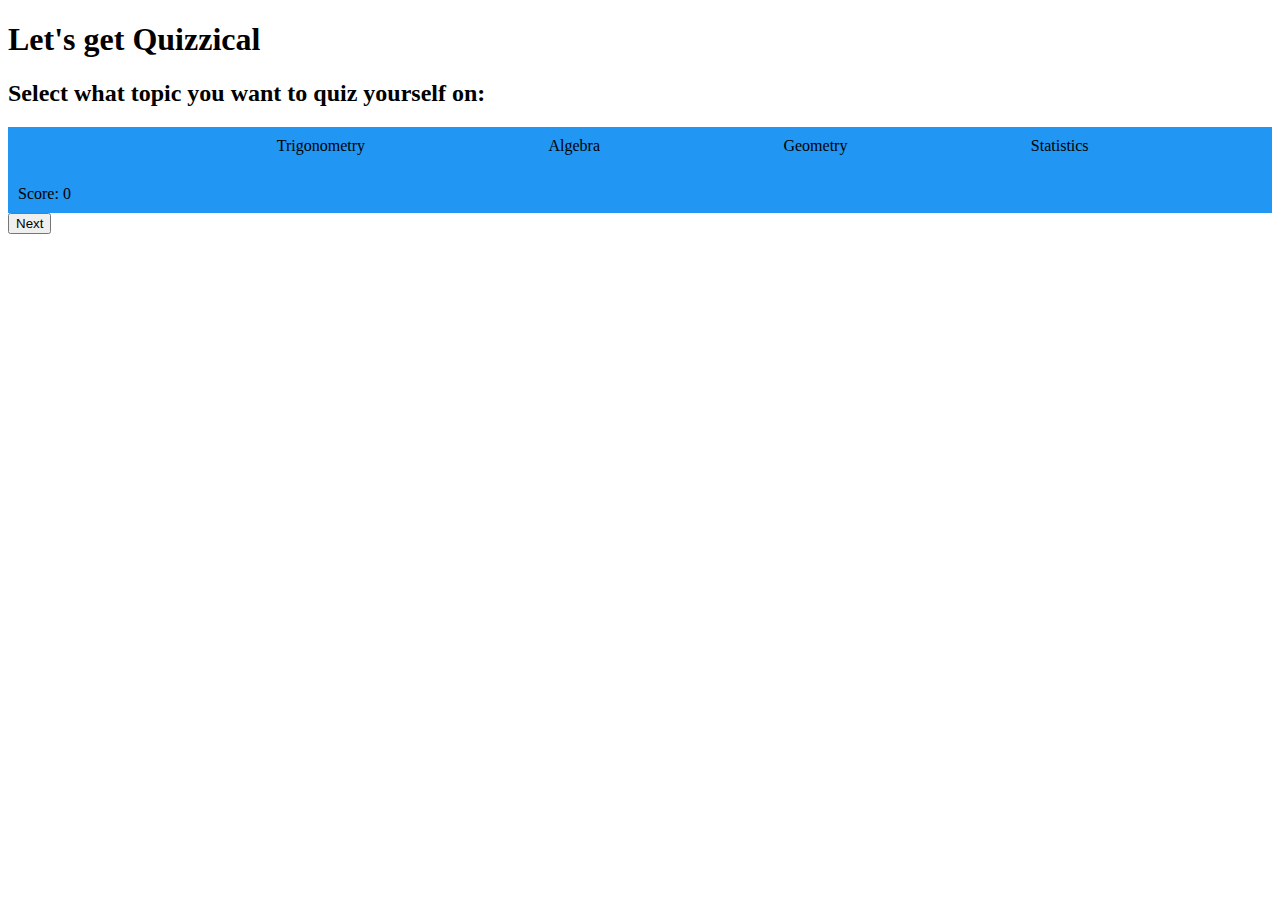
==== index.html @ c8c344ae "Reset counters, bgColor on endQuiz" ====
<!DOCTYPE html>
<html lang="en">

<head>
    <meta charset="UTF-8">
    <meta http-equiv="X-UA-Compatible" content="IE=edge">
    <meta name="viewport" content="width=device-width, initial-scale=1.0">
    <meta name="title" content="Quizzical">
    <meta name="description"
        content="Quizzes about Junior Cycle Mathematics topics: Trigonometry, Algebra, Geometry, Statistics and Probability">
    <meta name="keywords"
        content="Quiz, Junior Cycle, Ordinary level, Higher level, Mathematics, Maths, Trigonometry, Algebra, Geometry, Statistics, Probability">
    <link rel="stylesheet" href="assets/css/style.css">
    <title>Quizzical</title>
</head>

<body>
    <h1>Let's get Quizzical</h1>
    <h2>Select what topic you want to quiz yourself on:</h2>
    <div class="container" id="myGrid">
        <div class="topic" id="trigonometry" onclick="runQuiz('trigonometry', 0)">Trigonometry</div>
        <div class="topic" id="algebra" onclick="runQuiz('algebra', 0)">Algebra</div>
        <div class="topic" id="geometry" onclick="runQuiz('geometry', 0)">Geometry</div>
        <div class="topic" id="statistics" onclick="runQuiz('statistics', 0)">Statistics</div>

        <div id="question"></div>
        <div id="qNumber"></div>
        <div id="qTotal"></div>
        <div id="score">Score: 0</div>
        <div class="answer" id="ans1" onclick="checkAnswer('ans1')"></div>
        <div class="answer" id="ans2" onclick="checkAnswer('ans2')"></div>
        <div class="answer" id="ans3" onclick="checkAnswer('ans3')"></div>
        <div class="answer" id="ans4" onclick="checkAnswer('ans4')"></div>
        <div id="feedback"></div>
    </div>
    <div class="controlButton">
        <button id="next" class="controls">Next
        </button>
        <!--button id="finish" class="controls">Finish
        </button-->
    </div>

    <script src="assets/js/script.js"></script>
    <noscript>
        Oh no! Your browser does not support JavaScript!
    </noscript>
</body>

</html>
---- assets/css/style.css ----
.container {
  display: grid;
  grid-template-areas:
  '. topic1 topic2 topic3 topic4'
  'qNumber question question question question'
  'qTotal ans1 ans2 ans3 ans4'
  'score feedback feedback feedback feedback';
  gap: 10px;
  background-color: #2196F3;
  padding: 10px;
  grid-template-columns: minmax(100px,20%);
}

/* style for index page topic choices and quiz page answers */


/* style for index page topic choices and quiz page answer grid containers */
/*.topics {
  background-color: black;
  color: white;
  max-width: 400px;
  margin: 0 auto;
  gap: 1rem;
}*/
/*.answers {
  background-color: orange;
  color: white;
  max-width: 400px;
  margin: 0 auto;
  gap: 1rem;
}*/

/*.questionInfo {
  background-color: purple;
  color: white;
  max-width: 400px;
  margin: 0 auto;
  gap: 1rem;
}*/

#trigonometry {
  grid-area: topic1;
}
#algebra {
  grid-area: topic2;
}
#geometry {
  grid-area: topic3;
}
#statistics {
  grid-area: topic4;
}

#question {
  grid-area: question;
}

#qNumber {
  grid-area: qNumber;
}
#qTotal {
  grid-area: qTotal;
}
#score {
  grid-area: score;
}

#ans1 {
  grid-area: ans1;
}

#ans2 {
  grid-area: ans2;
}

#ans3 {
  grid-area: ans3;
}

#ans4 {
  grid-area: ans4;
}

#feedback {
  grid-area: feedback;
}

/* style for questions
 {
  background-color: blue;
  color: white;
  padding: 1rem;
  height: 3rem;
  max-width: 600px;
  min-width: 200px;
  display:grid;
  grid-template-columns:
  'question question question'
  'qNumber qTotal Score'
}*/

h3 {
  color: white;
}

.answer:hover, .topic:hover {
  background-color: rgb(236, 236, 121);
}

.correct {
  background-color: green;
}

.wrong {
  background-color: red;
}

.disabled {
  pointer-events: none;
}
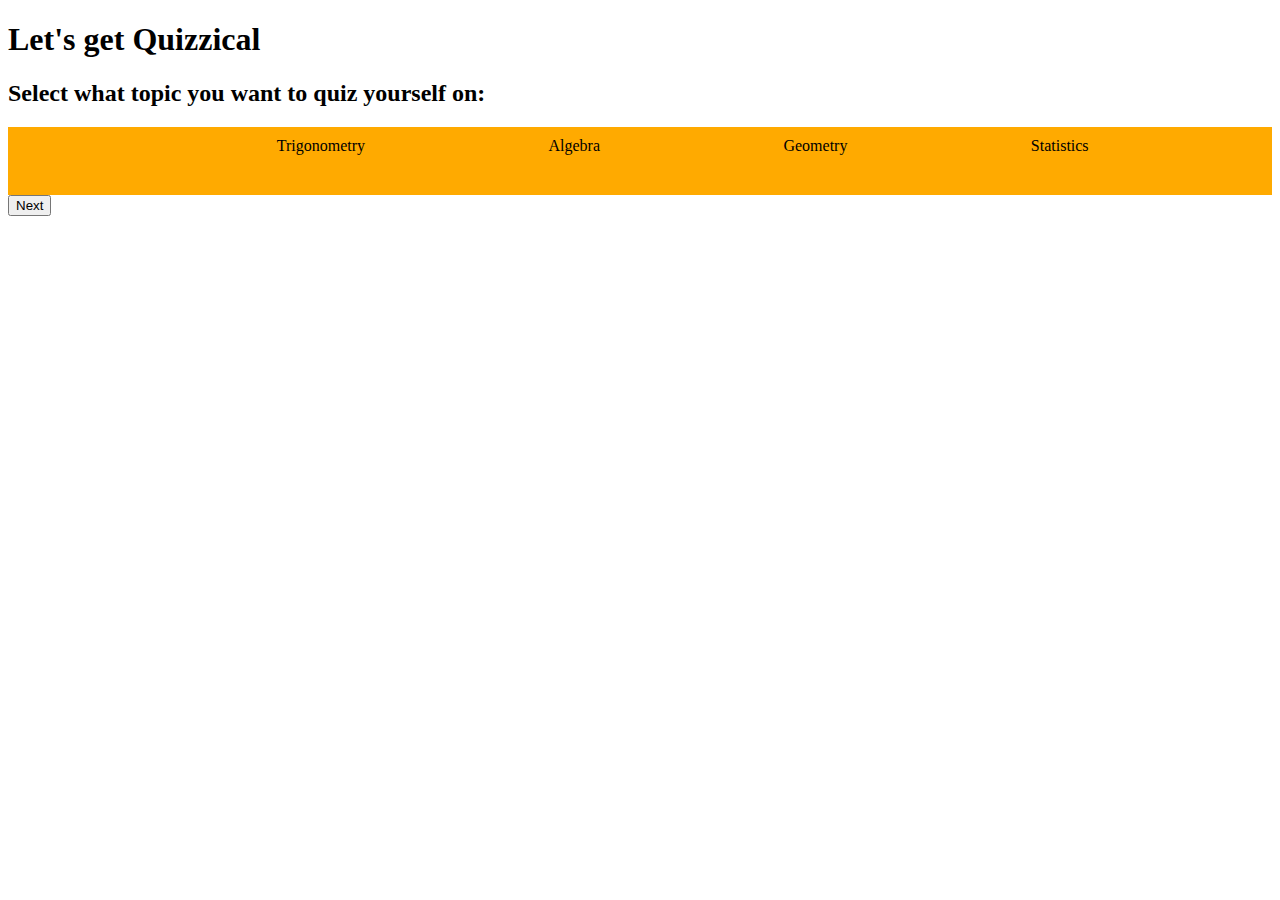
==== commit 00030ef5: "test new colour palette" ====
--- a/index.html
+++ b/index.html
@@ -26,7 +26,7 @@
         <div id="question"></div>
         <div id="qNumber"></div>
         <div id="qTotal"></div>
-        <div id="score">Score: 0</div>
+        <div id="score"></div>
         <div class="answer" id="ans1" onclick="checkAnswer('ans1')"></div>
         <div class="answer" id="ans2" onclick="checkAnswer('ans2')"></div>
         <div class="answer" id="ans3" onclick="checkAnswer('ans3')"></div>
--- a/assets/css/style.css
+++ b/assets/css/style.css
@@ -1,3 +1,10 @@
+/* SCSS RGB
+$chrome-yellow: rgba(255, 170, 0, 1);
+$selective-yellow: rgba(255, 183, 0, 1);
+$mikado-yellow: rgba(255, 195, 0, 1);
+$cyber-yellow: rgba(255, 208, 0, 1);
+$golden-yellow: rgba(255, 221, 0, 1); */
+
 .container {
   display: grid;
   grid-template-areas:
@@ -6,7 +13,7 @@
   'qTotal ans1 ans2 ans3 ans4'
   'score feedback feedback feedback feedback';
   gap: 10px;
-  background-color: #2196F3;
+  background-color: rgba(255, 170, 0, 1);
   padding: 10px;
   grid-template-columns: minmax(100px,20%);
 }
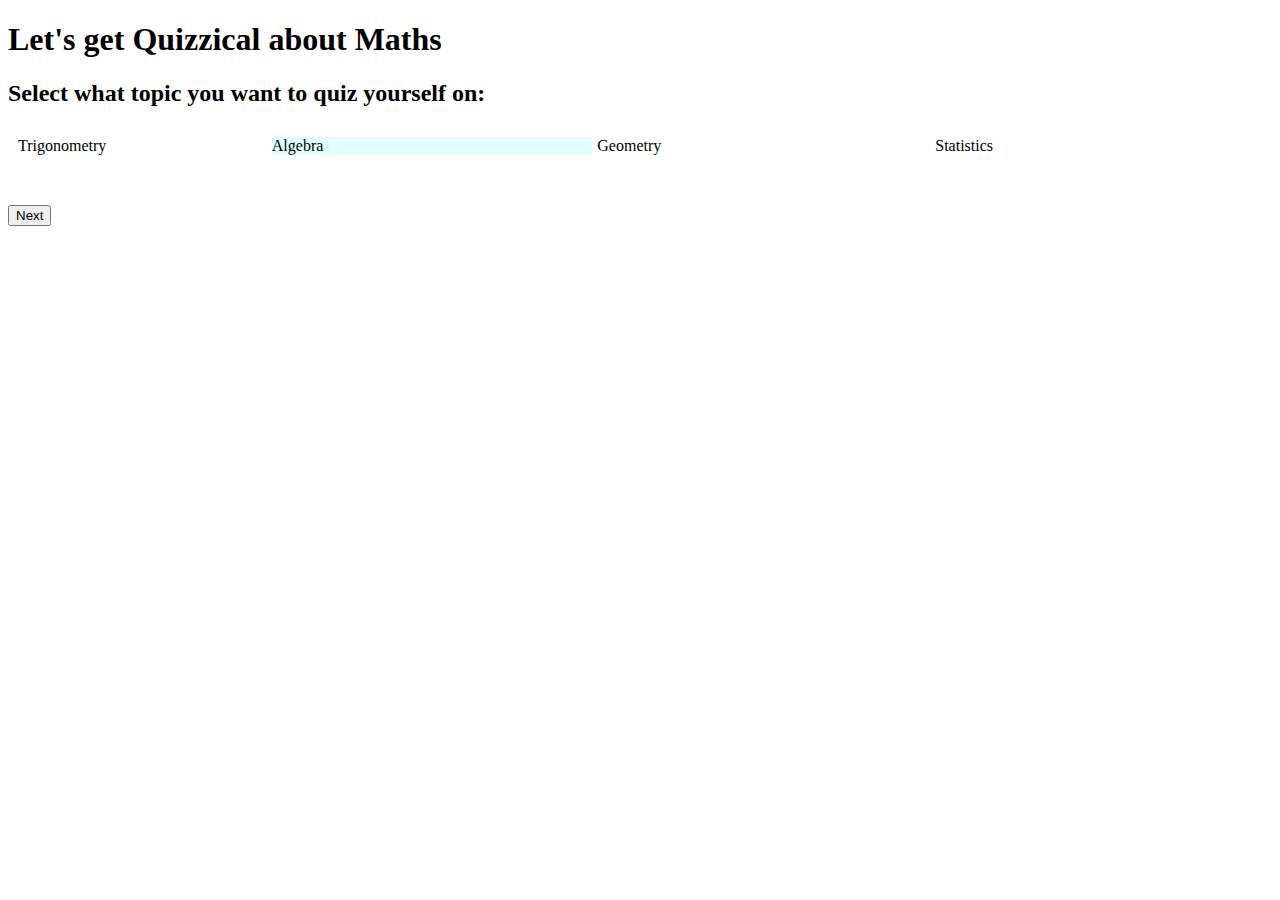
==== commit 3f4efe87: "Change color palette testing" ====
--- a/index.html
+++ b/index.html
@@ -15,7 +15,7 @@
 </head>
 
 <body>
-    <h1>Let's get Quizzical</h1>
+    <h1>Let's get Quizzical about Maths</h1>
     <h2>Select what topic you want to quiz yourself on:</h2>
     <div class="container" id="myGrid">
         <div class="topic" id="trigonometry" onclick="runQuiz('trigonometry', 0)">Trigonometry</div>
--- a/assets/css/style.css
+++ b/assets/css/style.css
@@ -8,109 +8,82 @@
 .container {
   display: grid;
   grid-template-areas:
-  '. topic1 topic2 topic3 topic4'
-  'qNumber question question question question'
-  'qTotal ans1 ans2 ans3 ans4'
-  'score feedback feedback feedback feedback';
-  gap: 10px;
-  background-color: rgba(255, 170, 0, 1);
+    'topic1 topic2 topic3 topic4'
+    'qNumber qTotal . score'
+    'question question question question'
+    'ans1 ans2 ans3 ans4'
+    'feedback feedback feedback feedback';
+  row-gap: 10px;
+  column-gap: 5px;
   padding: 10px;
-  grid-template-columns: minmax(100px,20%);
-}
-
-/* style for index page topic choices and quiz page answers */
-
-
-/* style for index page topic choices and quiz page answer grid containers */
-/*.topics {
-  background-color: black;
-  color: white;
-  max-width: 400px;
-  margin: 0 auto;
-  gap: 1rem;
-}*/
-/*.answers {
-  background-color: orange;
-  color: white;
-  max-width: 400px;
-  margin: 0 auto;
-  gap: 1rem;
-}*/
-
-/*.questionInfo {
-  background-color: purple;
-  color: white;
-  max-width: 400px;
-  margin: 0 auto;
-  gap: 1rem;
-}*/
+  background-color: white;
+  grid-template-columns: minmax(150px, 20%);
+};
 
 #trigonometry {
   grid-area: topic1;
 }
+
 #algebra {
   grid-area: topic2;
+  background-color: lightcyan;
 }
+
 #geometry {
   grid-area: topic3;
 }
+
 #statistics {
   grid-area: topic4;
 }
 
 #question {
   grid-area: question;
+  background-color: aqua;
 }
 
 #qNumber {
   grid-area: qNumber;
 }
+
 #qTotal {
   grid-area: qTotal;
 }
+
 #score {
   grid-area: score;
 }
 
 #ans1 {
   grid-area: ans1;
+  background-color: aqua;
 }
 
 #ans2 {
   grid-area: ans2;
+  background-color: gainsboro;
 }
 
 #ans3 {
   grid-area: ans3;
+  background-color: bisque;
 }
 
 #ans4 {
   grid-area: ans4;
+  background-color: mediumaquamarine;
 }
 
 #feedback {
   grid-area: feedback;
 }
 
-/* style for questions
- {
-  background-color: blue;
-  color: white;
-  padding: 1rem;
-  height: 3rem;
-  max-width: 600px;
-  min-width: 200px;
-  display:grid;
-  grid-template-columns:
-  'question question question'
-  'qNumber qTotal Score'
-}*/
-
 h3 {
   color: white;
 }
 
-.answer:hover, .topic:hover {
+.answer:hover,
+.topic:hover {
   background-color: rgb(236, 236, 121);
 }
 
@@ -124,4 +97,25 @@
 
 .disabled {
   pointer-events: none;
+}
+
+@media screen and (max-width: 400px) {
+  .container {
+    display: grid;
+    grid-template-areas:
+      'topic1 topic2'
+      'topic3 topic4'
+      'qNumber qTotal'
+      'score score'
+      'question question'
+      'ans1 ans2'
+      'ans3 ans4'
+      'feedback feedback';
+    gap: 5px;
+
+    background-color: rgba(255, 170, 0, 0.5);
+    padding: 5px;
+    grid-template-columns: minmax(150px, 20%);
+    border-color: black;
+  }
 }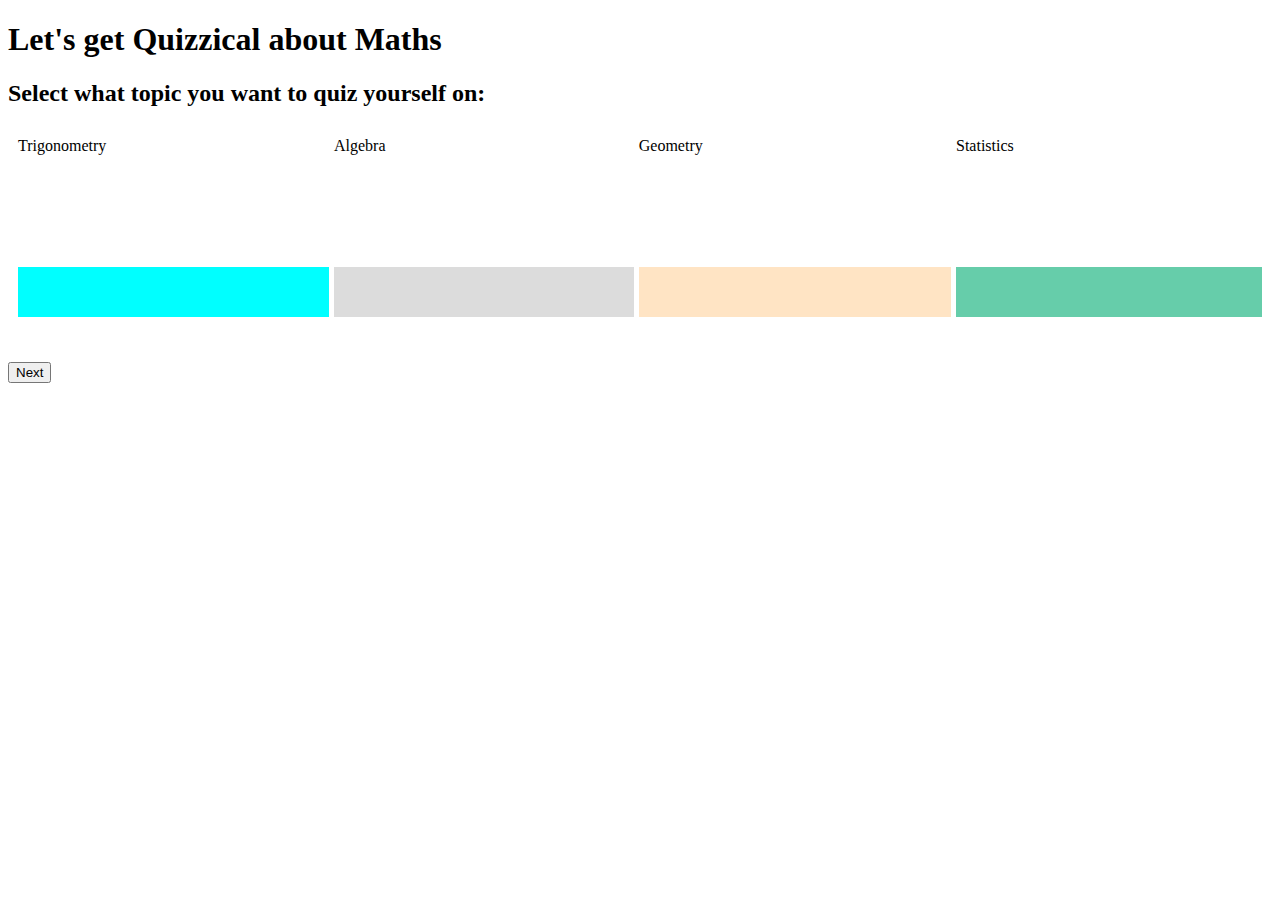
==== commit 73bc932c: "Adjust height and width of grid areas" ====
--- a/index.html
+++ b/index.html
@@ -17,7 +17,7 @@
 <body>
     <h1>Let's get Quizzical about Maths</h1>
     <h2>Select what topic you want to quiz yourself on:</h2>
-    <div class="container" id="myGrid">
+    <div class="container">
         <div class="topic" id="trigonometry" onclick="runQuiz('trigonometry', 0)">Trigonometry</div>
         <div class="topic" id="algebra" onclick="runQuiz('algebra', 0)">Algebra</div>
         <div class="topic" id="geometry" onclick="runQuiz('geometry', 0)">Geometry</div>
@@ -32,13 +32,12 @@
         <div class="answer" id="ans3" onclick="checkAnswer('ans3')"></div>
         <div class="answer" id="ans4" onclick="checkAnswer('ans4')"></div>
         <div id="feedback"></div>
-    </div>
-    <div class="controlButton">
-        <button id="next" class="controls">Next
-        </button>
+        <!--div class="controlButton"-->
         <!--button id="finish" class="controls">Finish
         </button-->
     </div>
+    <button class="controls" id="next">Next
+    </button>
 
     <script src="assets/js/script.js"></script>
     <noscript>
--- a/assets/css/style.css
+++ b/assets/css/style.css
@@ -16,17 +16,21 @@
   row-gap: 10px;
   column-gap: 5px;
   padding: 10px;
-  background-color: white;
-  grid-template-columns: minmax(150px, 20%);
+  grid-template-columns: minmax(150px, 25%);
+  grid-template-rows: 25px 25px 50px 50px 25px;
 };
+
+.container .topic {
+  border-radius: 5px;
+}
 
 #trigonometry {
   grid-area: topic1;
+  height: 20px;
 }
 
 #algebra {
   grid-area: topic2;
-  background-color: lightcyan;
 }
 
 #geometry {
@@ -39,7 +43,7 @@
 
 #question {
   grid-area: question;
-  background-color: aqua;
+
 }
 
 #qNumber {
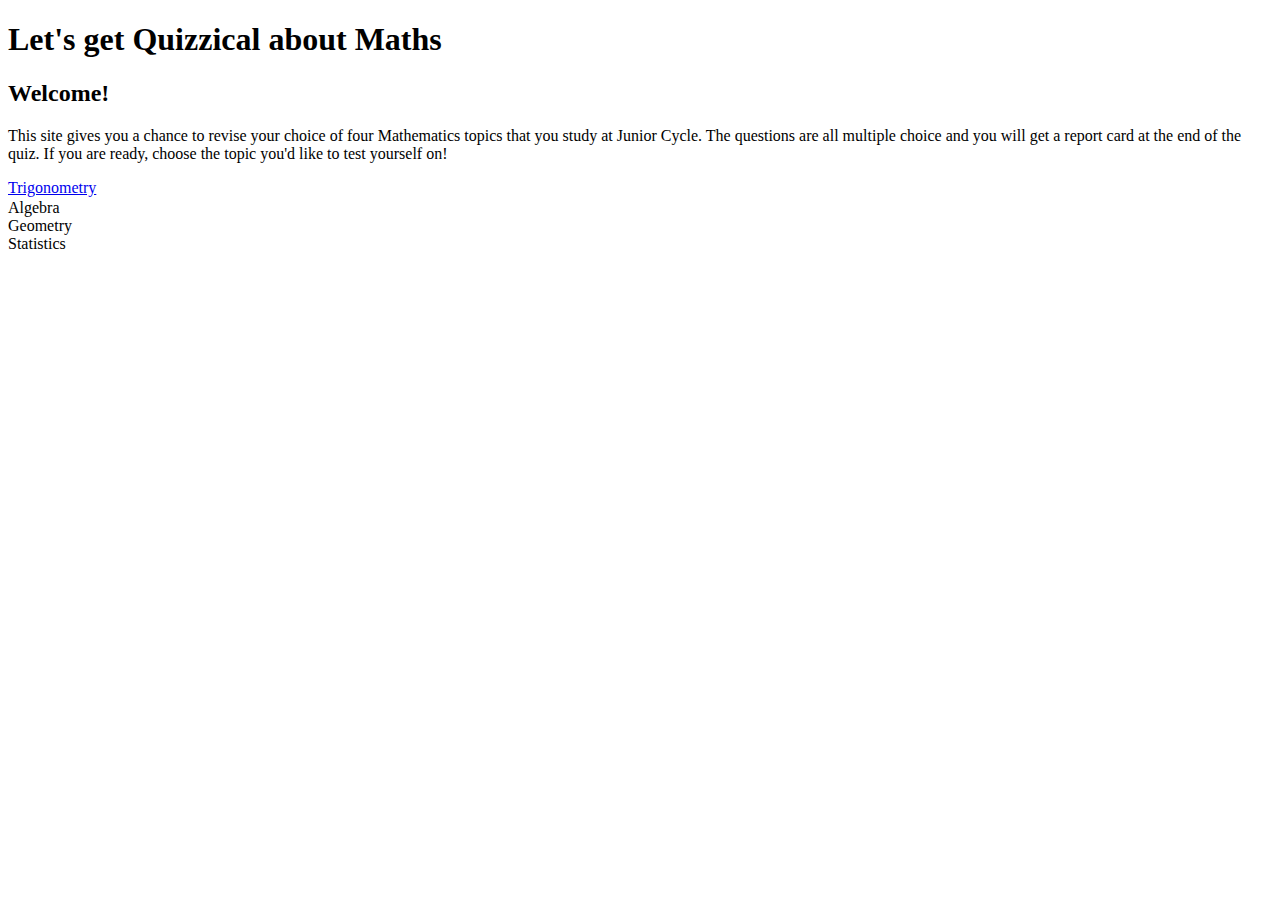
==== commit 8516c685: "Move quiz elements to quiz.html. Begin adding elements to index" ====
--- a/index.html
+++ b/index.html
@@ -16,29 +16,18 @@
 
 <body>
     <h1>Let's get Quizzical about Maths</h1>
-    <h2>Select what topic you want to quiz yourself on:</h2>
-    <div class="container">
-        <div class="topic" id="trigonometry" onclick="runQuiz('trigonometry', 0)">Trigonometry</div>
+    <h2>Welcome!</h2>
+    <p>This site gives you a chance to revise your choice of four Mathematics topics that you study at Junior
+        Cycle.
+        The questions are all multiple choice and you will get a report card at the end of the quiz. If you are ready,
+        choose the topic you'd like to test yourself on!</p>
+    <div>
+        <div class="topic" id="trigonometry" onclick="runQuiz('trigonometry', 0)"><a href="quiz.html">Trigonometry</a></div>
         <div class="topic" id="algebra" onclick="runQuiz('algebra', 0)">Algebra</div>
         <div class="topic" id="geometry" onclick="runQuiz('geometry', 0)">Geometry</div>
         <div class="topic" id="statistics" onclick="runQuiz('statistics', 0)">Statistics</div>
-
-        <div id="question"></div>
-        <div id="qNumber"></div>
-        <div id="qTotal"></div>
-        <div id="score"></div>
-        <div class="answer" id="ans1" onclick="checkAnswer('ans1')"></div>
-        <div class="answer" id="ans2" onclick="checkAnswer('ans2')"></div>
-        <div class="answer" id="ans3" onclick="checkAnswer('ans3')"></div>
-        <div class="answer" id="ans4" onclick="checkAnswer('ans4')"></div>
-        <div id="feedback"></div>
-        <!--div class="controlButton"-->
-        <!--button id="finish" class="controls">Finish
-        </button-->
     </div>
-    <button class="controls" id="next">Next
-    </button>
-
+    <script src="assets/js/data.js"></script>
     <script src="assets/js/script.js"></script>
     <noscript>
         Oh no! Your browser does not support JavaScript!
--- a/assets/css/style.css
+++ b/assets/css/style.css
@@ -8,7 +8,6 @@
 .container {
   display: grid;
   grid-template-areas:
-    'topic1 topic2 topic3 topic4'
     'qNumber qTotal . score'
     'question question question question'
     'ans1 ans2 ans3 ans4'
@@ -60,22 +59,18 @@
 
 #ans1 {
   grid-area: ans1;
-  background-color: aqua;
 }
 
 #ans2 {
   grid-area: ans2;
-  background-color: gainsboro;
 }
 
 #ans3 {
   grid-area: ans3;
-  background-color: bisque;
 }
 
 #ans4 {
   grid-area: ans4;
-  background-color: mediumaquamarine;
 }
 
 #feedback {
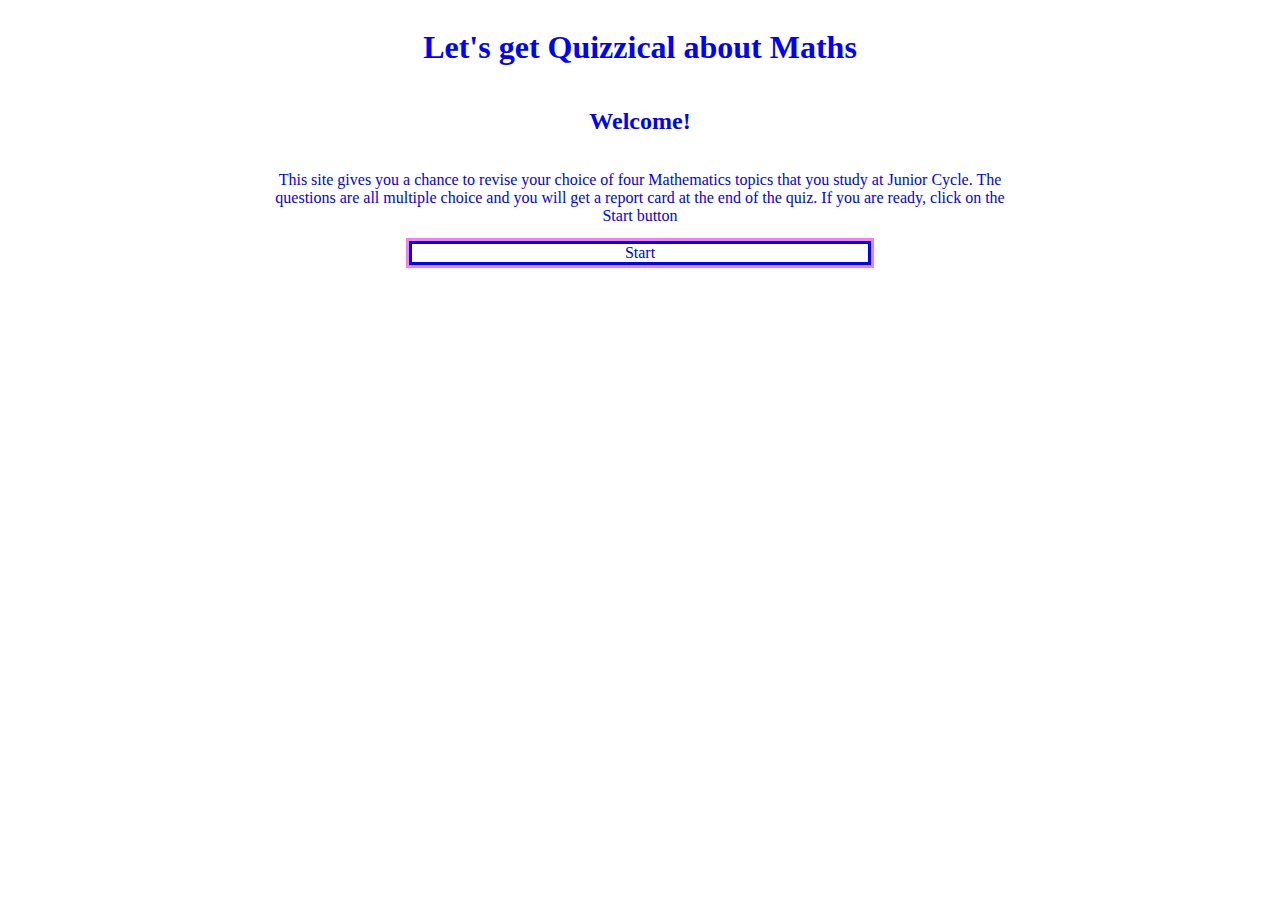
==== commit 376da1e6: "Add styling to index.html" ====
--- a/index.html
+++ b/index.html
@@ -15,17 +15,15 @@
 </head>
 
 <body>
-    <h1>Let's get Quizzical about Maths</h1>
-    <h2>Welcome!</h2>
-    <p>This site gives you a chance to revise your choice of four Mathematics topics that you study at Junior
-        Cycle.
-        The questions are all multiple choice and you will get a report card at the end of the quiz. If you are ready,
-        choose the topic you'd like to test yourself on!</p>
-    <div>
-        <div class="topic" id="trigonometry" onclick="runQuiz('trigonometry', 0)"><a href="quiz.html">Trigonometry</a></div>
-        <div class="topic" id="algebra" onclick="runQuiz('algebra', 0)">Algebra</div>
-        <div class="topic" id="geometry" onclick="runQuiz('geometry', 0)">Geometry</div>
-        <div class="topic" id="statistics" onclick="runQuiz('statistics', 0)">Statistics</div>
+    <div id="welcome">
+        <h1>Let's get Quizzical about Maths</h1>
+        <h2>Welcome!</h2>
+        <p>This site gives you a chance to revise your choice of four Mathematics topics that you study at Junior
+            Cycle.
+            The questions are all multiple choice and you will get a report card at the end of the quiz. If you are
+            ready,
+            click on the Start button</p>
+        <div id="start">Start</div>
     </div>
     <script src="assets/js/data.js"></script>
     <script src="assets/js/script.js"></script>
--- a/assets/css/style.css
+++ b/assets/css/style.css
@@ -5,102 +5,169 @@
 $cyber-yellow: rgba(255, 208, 0, 1);
 $golden-yellow: rgba(255, 221, 0, 1); */
 
-.container {
-  display: grid;
-  grid-template-areas:
-    'qNumber qTotal . score'
-    'question question question question'
-    'ans1 ans2 ans3 ans4'
-    'feedback feedback feedback feedback';
-  row-gap: 10px;
-  column-gap: 5px;
-  padding: 10px;
-  grid-template-columns: minmax(150px, 25%);
-  grid-template-rows: 25px 25px 50px 50px 25px;
-};
-
-.container .topic {
-  border-radius: 5px;
+body {
+  text-align: center;
+  color: blue;
 }
 
-#trigonometry {
-  grid-area: topic1;
-  height: 20px;
+#welcome {
+  display: flex;
+  flex-direction: column;
+  align-items: center;
+  justify-content: center;
+  width: 60%;
+  margin: 0.5rem auto 0.5rem auto;
 }
 
-#algebra {
-  grid-area: topic2;
+#start {
+  width: 60%;
+  border: 3px solid blue;
+  outline: 3px solid violet;
 }
 
-#geometry {
-  grid-area: topic3;
+#start:hover {
+  cursor: pointer;
 }
 
-#statistics {
-  grid-area: topic4;
+.topicContainer {
+  display: flex;
+  flex-direction: row;
+  align-items: center;
+  justify-content: center;
+  width: 60%;
+  margin: 0.5rem auto 0.5rem auto;
 }
 
-#question {
-  grid-area: question;
-
+.topicContainer .topic {
+  width: 0.25fr;
+  min-width: 100px;
+  text-align: center;
+  border-radius: .5rem;
+  font-weight: 600;
+  margin: 0.5rem;
+  padding: .25rem .25rem;
+  cursor: pointer;
+  border: 3px solid blue;
+  outline: 3px solid violet;
 }
 
-#qNumber {
-  grid-area: qNumber;
+.qContainer {
+  display: flex;
+  flex-direction: column;
+  align-items: center;
+  justify-content: center;
+  width: 80%;
+  margin: 0.5rem auto 0.5rem auto;
 }
 
-#qTotal {
-  grid-area: qTotal;
+.qContainer #question {
+  width: 60%;
+  text-align: center;
+  border-radius: .5rem;
+  font-weight: 600;
+  margin: 0.5rem auto;
+  padding: .5rem .5rem;
+  cursor: pointer;
+  border: 3px solid blue;
+  outline: 3px solid violet;
+  background-color: rgba(255, 192, 203, 0.5);
 }
 
-#score {
-  grid-area: score;
+.qContainer .answer {
+  width: 40%;
+  height: 15px;
+  text-align: center;
+  border-radius: .5rem;
+  font-weight: 600;
+  margin: 0.5rem auto;
+  padding: .25rem .25rem;
+  cursor: pointer;
+  border: 2px solid blue;
+  outline: 2px solid violet;
 }
 
-#ans1 {
-  grid-area: ans1;
+#questionProgress {
+  width: 40%;
+  height: 15px;
+  display: flex;
+  flex-direction: row;
+  align-items: center;
+  justify-content: space-between;
+  border-radius: .5rem;
+  font-weight: 600;
+  margin: 1rem auto;
+  padding: .5rem .5rem;
+  cursor: pointer;
+  border: 3px solid violet;
+  outline: 3px solid blue;
+  background-color: rgba(255, 192, 203, 0.5);
 }
 
-#ans2 {
-  grid-area: ans2;
+#questionProgress #qProgress {
+  width: 40%;
+  text-align: left;
 }
 
-#ans3 {
-  grid-area: ans3;
-}
-
-#ans4 {
-  grid-area: ans4;
+#questionProgress #score {
+  width: 40%;
+  text-align: right;
 }
 
 #feedback {
-  grid-area: feedback;
+  width: 40%;
+  text-align: center;
+  border-radius: .5rem;
+  font-weight: 600;
+  margin: 1rem auto;
+  padding: .5rem .5rem;
+  cursor: pointer;
+  border: 3px solid blue;
+  outline: 3px solid violet;
+  background-color: rgba(255, 192, 203, 0.5);
 }
 
-h3 {
-  color: white;
+.controls {
+  width: 40%;
+  margin: 1rem auto;
+  display: flex;
+  flex-direction: row;
+  gap: 1rem;
+  align-items: center;
+  justify-content: space-between;
+}
+
+.controls button {
+  width: 30%;
+  text-align: center;
+}
+
+button {
+  cursor: pointer;
+  border-radius: .5rem;
+  font-weight: 600;
+  margin: 0.5rem auto;
+  padding: .25rem .25rem;
+  border: 3px solid blue;
+  outline: 3px solid violet;
+  background-color: white;
+}
+
+h1 {
+  text-align: center;
 }
 
 .answer:hover,
 .topic:hover {
-  background-color: rgb(236, 236, 121);
-}
-
-.correct {
-  background-color: green;
-}
-
-.wrong {
-  background-color: red;
+  background-color: rgba(255, 192, 203, 0.5);
 }
 
 .disabled {
   pointer-events: none;
 }
 
-@media screen and (max-width: 400px) {
+/*@media screen and (max-width: 400px) {
   .container {
-    display: grid;
+    display: flex;
     grid-template-areas:
       'topic1 topic2'
       'topic3 topic4'
@@ -117,4 +184,4 @@
     grid-template-columns: minmax(150px, 20%);
     border-color: black;
   }
-}+}*/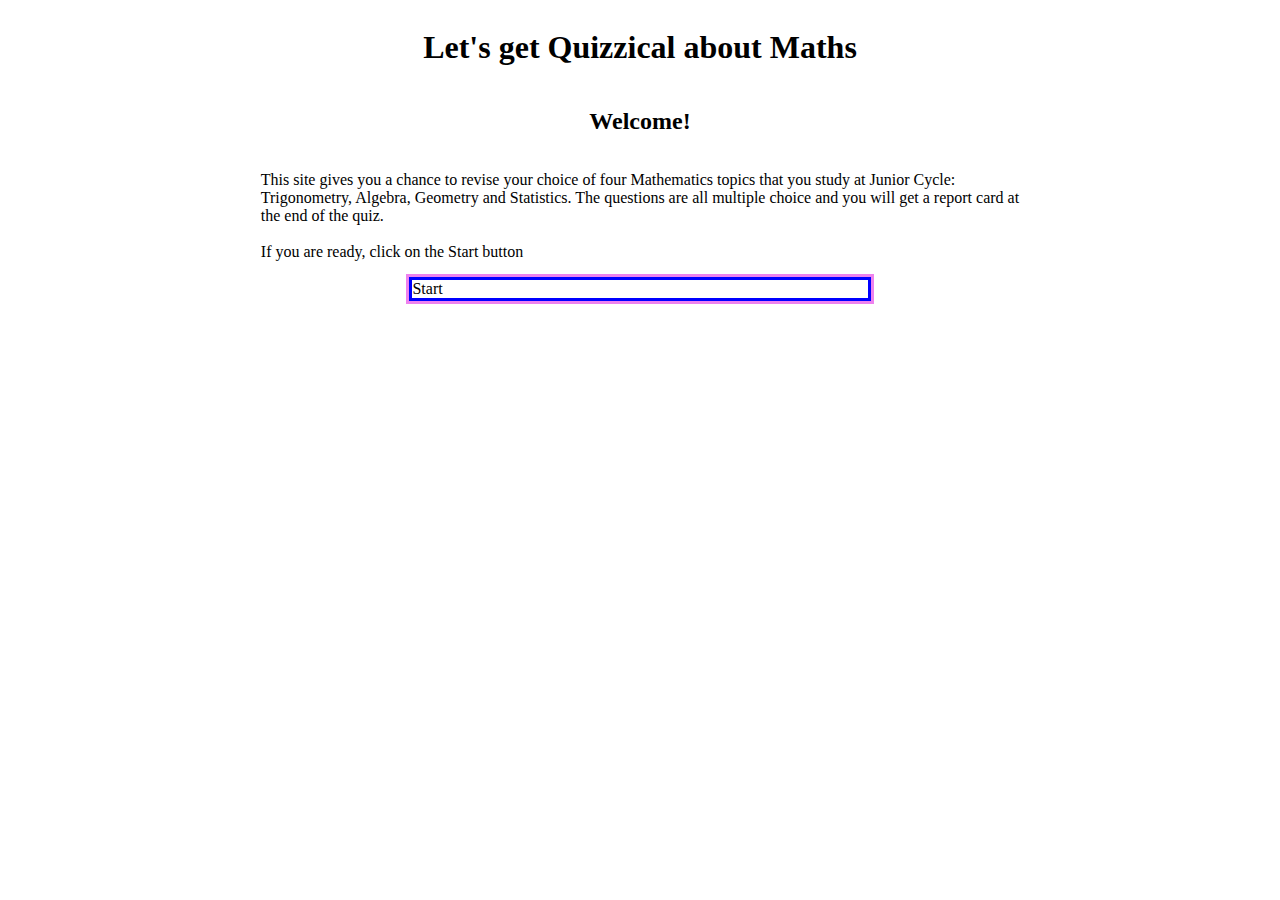
==== commit 2ec6ad13: "Add transform scale styling to q and ans divs" ====
--- a/index.html
+++ b/index.html
@@ -19,11 +19,11 @@
         <h1>Let's get Quizzical about Maths</h1>
         <h2>Welcome!</h2>
         <p>This site gives you a chance to revise your choice of four Mathematics topics that you study at Junior
-            Cycle.
-            The questions are all multiple choice and you will get a report card at the end of the quiz. If you are
+            Cycle: Trigonometry, Algebra, Geometry and Statistics.
+            The questions are all multiple choice and you will get a report card at the end of the quiz.<br><br>If you are
             ready,
             click on the Start button</p>
-        <div id="start">Start</div>
+        <div id="start" onclick="location.href = 'quiz.html'">Start</div>
     </div>
     <script src="assets/js/data.js"></script>
     <script src="assets/js/script.js"></script>
--- a/assets/css/style.css
+++ b/assets/css/style.css
@@ -5,10 +5,10 @@
 $cyber-yellow: rgba(255, 208, 0, 1);
 $golden-yellow: rgba(255, 221, 0, 1); */
 
-body {
+/*body {
   text-align: center;
   color: blue;
-}
+}*/
 
 #welcome {
   display: flex;
@@ -67,7 +67,6 @@
   font-weight: 600;
   margin: 0.5rem auto;
   padding: .5rem .5rem;
-  cursor: pointer;
   border: 3px solid blue;
   outline: 3px solid violet;
   background-color: rgba(255, 192, 203, 0.5);
@@ -75,7 +74,6 @@
 
 .qContainer .answer {
   width: 40%;
-  height: 15px;
   text-align: center;
   border-radius: .5rem;
   font-weight: 600;
@@ -97,7 +95,6 @@
   font-weight: 600;
   margin: 1rem auto;
   padding: .5rem .5rem;
-  cursor: pointer;
   border: 3px solid violet;
   outline: 3px solid blue;
   background-color: rgba(255, 192, 203, 0.5);
@@ -120,7 +117,6 @@
   font-weight: 600;
   margin: 1rem auto;
   padding: .5rem .5rem;
-  cursor: pointer;
   border: 3px solid blue;
   outline: 3px solid violet;
   background-color: rgba(255, 192, 203, 0.5);
@@ -159,6 +155,7 @@
 .answer:hover,
 .topic:hover {
   background-color: rgba(255, 192, 203, 0.5);
+  transform: scale(0.95);
 }
 
 .disabled {
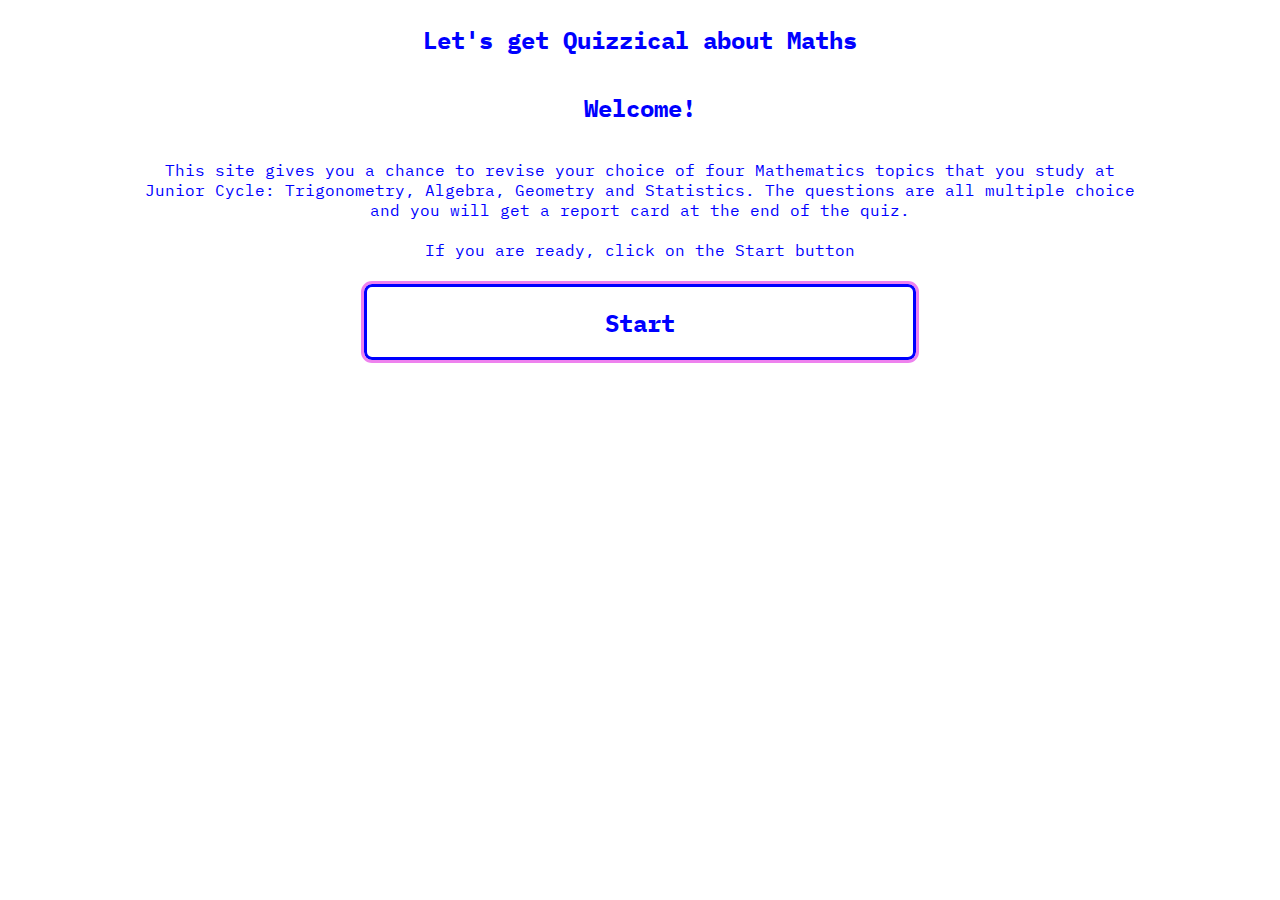
==== commit 307b567c: "Add comments to html pages" ====
--- a/index.html
+++ b/index.html
@@ -15,6 +15,7 @@
 </head>
 
 <body>
+    <!--Introduction to site where user is told what site is about and user asked to START-->
     <div id="welcome">
         <h1>Let's get Quizzical about Maths</h1>
         <h2>Welcome!</h2>
--- a/assets/css/style.css
+++ b/assets/css/style.css
@@ -1,57 +1,15 @@
-/* SCSS RGB
-$chrome-yellow: rgba(255, 170, 0, 1);
-$selective-yellow: rgba(255, 183, 0, 1);
-$mikado-yellow: rgba(255, 195, 0, 1);
-$cyber-yellow: rgba(255, 208, 0, 1);
-$golden-yellow: rgba(255, 221, 0, 1); */
+/* Google font import */
+@import url('https://fonts.googleapis.com/css2?family=IBM+Plex+Mono&display=swap');
 
-/*body {
+/*  General body styles */
+body {
   text-align: center;
   color: blue;
-}*/
-
-#welcome {
-  display: flex;
-  flex-direction: column;
-  align-items: center;
-  justify-content: center;
-  width: 60%;
-  margin: 0.5rem auto 0.5rem auto;
+  font-family: 'IBM Plex Mono', monospace;
 }
 
-#start {
-  width: 60%;
-  border: 3px solid blue;
-  outline: 3px solid violet;
-}
-
-#start:hover {
-  cursor: pointer;
-}
-
-.topicContainer {
-  display: flex;
-  flex-direction: row;
-  align-items: center;
-  justify-content: center;
-  width: 60%;
-  margin: 0.5rem auto 0.5rem auto;
-}
-
-.topicContainer .topic {
-  width: 0.25fr;
-  min-width: 100px;
-  text-align: center;
-  border-radius: .5rem;
-  font-weight: 600;
-  margin: 0.5rem;
-  padding: .25rem .25rem;
-  cursor: pointer;
-  border: 3px solid blue;
-  outline: 3px solid violet;
-}
-
-.qContainer {
+/* Styling for welcome blurb on homepage */
+#welcome {
   display: flex;
   flex-direction: column;
   align-items: center;
@@ -60,80 +18,119 @@
   margin: 0.5rem auto 0.5rem auto;
 }
 
-.qContainer #question {
-  width: 60%;
-  text-align: center;
+/* Styling for start button on homepage */
+#start {
+  width: 50%;
   border-radius: .5rem;
-  font-weight: 600;
-  margin: 0.5rem auto;
-  padding: .5rem .5rem;
   border: 3px solid blue;
   outline: 3px solid violet;
-  background-color: rgba(255, 192, 203, 0.5);
+  font-weight: 800;
+  font-size: x-large;
+  height: 30px;
+  margin: 0.5rem auto 0.5rem auto;
+  padding: 20px;
 }
 
-.qContainer .answer {
-  width: 40%;
+/* Set up flex boxes for Topic section, control buttons and progress info bar */
+.topicContainer,
+#questionProgress,
+.controls {
+  display: flex;
+  flex-wrap: wrap;
+  flex-direction: row;
+  align-items: center;
+  justify-content: center;
+  width: 60%;
+  margin: 0.5rem auto 0.5rem auto;
+}
+
+/* Styling for Topic class */
+.topicContainer .topic {
+  min-width: 250px;
   text-align: center;
   border-radius: .5rem;
   font-weight: 600;
   margin: 0.5rem auto;
   padding: .25rem .25rem;
   cursor: pointer;
-  border: 2px solid blue;
-  outline: 2px solid violet;
+  border: 3px solid blue;
+  outline: 3px solid violet;
 }
 
-#questionProgress {
-  width: 40%;
-  height: 15px;
+/* Styling for question area container */
+.qContainer {
   display: flex;
-  flex-direction: row;
+  flex-direction: column;
   align-items: center;
-  justify-content: space-between;
+  justify-content: center;
+  width: 100%;
+  margin: 0.25rem auto;
+}
+
+/* Styling for topic display and progress bar area */
+#currentTopic,
+#questionProgress, #grade, #report {
+  width: 60%;
+  text-align: center;
+  font-weight: 800;
+  border: 3px solid rgba(255, 192, 203, 0.5);
+  margin: 0.25rem auto;
+  padding: 0.1rem 0.25rem;
+  border-radius: .5rem;
+}
+
+/* Highlight bg color for topic display */
+#currentTopic {
+  background-color: rgba(255, 192, 203, 0.5);
+  font-size: large;
+}
+
+/* styling for question text div and feedback div */
+#question,
+#feedback {
+  width: 80%;
+  font-size: medium;
+  text-align: center;
+  font-weight: 800;
+  margin: 0.5rem auto;
+  padding: .25rem .25rem;
+  color: blue;
+}
+
+/* give question text div a border */
+#question {
+  border-radius: .5rem;
+  border: 3px solid blue;
+}
+
+/* styling for answer divs */
+.answer {
+  width: 60%;
+  text-align: center;
   border-radius: .5rem;
   font-weight: 600;
-  margin: 1rem auto;
-  padding: .5rem .5rem;
-  border: 3px solid violet;
-  outline: 3px solid blue;
-  background-color: rgba(255, 192, 203, 0.5);
+  font-size: medium;
+  margin: 0.25rem auto;
+  padding: .1rem .1rem;
+  border: 3px solid blue;
+  outline: 3px solid violet;
+}
+/* style the progress bar area */
+#questionProgress {
+  justify-content: space-between;
 }
 
 #questionProgress #qProgress {
-  width: 40%;
   text-align: left;
 }
 
 #questionProgress #score {
-  width: 40%;
   text-align: right;
 }
 
-#feedback {
+/* style the control area and buttons */
+.controls button {
   width: 40%;
-  text-align: center;
-  border-radius: .5rem;
-  font-weight: 600;
-  margin: 1rem auto;
-  padding: .5rem .5rem;
-  border: 3px solid blue;
-  outline: 3px solid violet;
-  background-color: rgba(255, 192, 203, 0.5);
-}
-
-.controls {
-  width: 40%;
-  margin: 1rem auto;
-  display: flex;
-  flex-direction: row;
-  gap: 1rem;
-  align-items: center;
-  justify-content: space-between;
-}
-
-.controls button {
-  width: 30%;
   text-align: center;
 }
 
@@ -141,6 +138,8 @@
   cursor: pointer;
   border-radius: .5rem;
   font-weight: 600;
+  font-family: inherit;
+  color: inherit;
   margin: 0.5rem auto;
   padding: .25rem .25rem;
   border: 3px solid blue;
@@ -148,37 +147,45 @@
   background-color: white;
 }
 
+/* h1 styling */
 h1 {
   text-align: center;
+  font-size: x-large;
 }
 
+#report {
+  background-color: rgba(255, 192, 203, 0.5);
+  padding: 0.5rem 0.25rem;
+  font-size: medium;
+}
+
+#grade {
+  padding: 0.5rem 0.25rem;
+  font-size: medium;
+}
+
+/* When user hovers over these areas, apply styling */
 .answer:hover,
-.topic:hover {
+.topic:hover,
+#start:hover,
+button:hover {
   background-color: rgba(255, 192, 203, 0.5);
   transform: scale(0.95);
+  cursor: pointer;
 }
 
+/* prevent user from clicking another answer once answer chosen */
 .disabled {
   pointer-events: none;
 }
 
-/*@media screen and (max-width: 400px) {
-  .container {
+/*@media screen and (max-width: 500px) {
+  .topicContainer {
     display: flex;
-    grid-template-areas:
-      'topic1 topic2'
-      'topic3 topic4'
-      'qNumber qTotal'
-      'score score'
-      'question question'
-      'ans1 ans2'
-      'ans3 ans4'
-      'feedback feedback';
-    gap: 5px;
-
-    background-color: rgba(255, 170, 0, 0.5);
-    padding: 5px;
-    grid-template-columns: minmax(150px, 20%);
-    border-color: black;
+    flex-direction: column;
+    align-items: center;
+    justify-content: center;
+    width: 60%;
+    margin: 0.1rem auto 0.1rem auto;
   }
 }*/